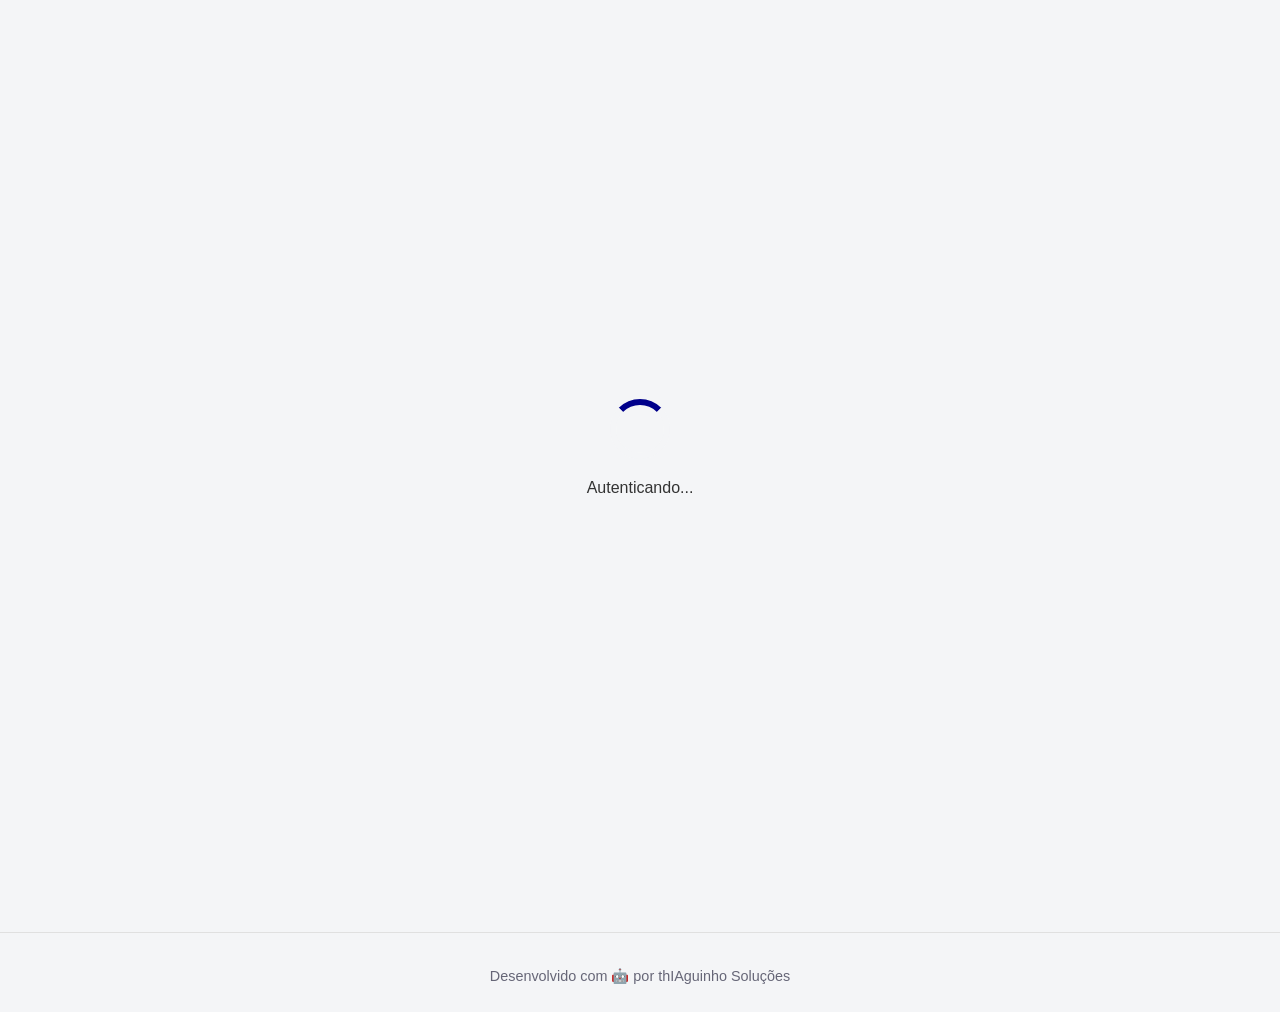
==== app.html @ 7e88e6fd "Add files via upload" ====
<!DOCTYPE html>
<html lang="pt-BR">
<head>
    <meta charset="UTF-8">
    <meta name="viewport" content="width=device-width, initial-scale=1.0">
    <title>LeRunners - Plataforma</title>
    <link rel="stylesheet" href="css/styles.css">
    
    <link rel="manifest" href="manifest.json">
    <link rel="icon" type="image/png" sizes="192x192" href="img/logo-192.png">
    <link rel="apple-touch-icon" href="img/logo-192.png">

    <link href="https://cdn.jsdelivr.net/npm/boxicons@2.1.4/css/boxicons.min.css" rel="stylesheet">
    <meta name="theme-color" content="#00008B">
    <style>
        /* Estilos Específicos do Módulo Financeiro (Aditivo) */
        .finance-summary { display: grid; grid-template-columns: repeat(auto-fit, minmax(200px, 1fr)); gap: 1rem; margin-bottom: 2rem; }
        .finance-card { background: white; padding: 1.5rem; border-radius: 8px; box-shadow: 0 2px 5px rgba(0,0,0,0.1); text-align: center; border-left: 5px solid #ccc; }
        .finance-card.receita { border-color: var(--success-color); }
        .finance-card.despesa { border-color: var(--danger-color); }
        .finance-card.saldo { border-color: var(--primary-color); }
        .finance-card h3 { font-size: 0.9rem; color: #666; margin-bottom: 0.5rem; }
        .finance-card p { font-size: 1.8rem; font-weight: bold; color: #333; margin: 0; }
        
        .table-responsive { overflow-x: auto; }
        .data-table { width: 100%; border-collapse: collapse; margin-top: 1rem; background: white; border-radius: 8px; overflow: hidden; }
        .data-table th, .data-table td { padding: 1rem; text-align: left; border-bottom: 1px solid #eee; }
        .data-table th { background-color: #f8f9fa; font-weight: 600; color: #444; }
        .badge { padding: 0.25rem 0.5rem; border-radius: 4px; font-size: 0.75rem; font-weight: bold; text-transform: uppercase; }
        .badge-success { background: #d4edda; color: #155724; }
        .badge-danger { background: #f8d7da; color: #721c24; }
    </style>
</head>
<body class="app-page">

    <div id="loader" class="loader-container">
        <div class="loader"></div>
        <p>Autenticando...</p>
    </div>

    <div id="app-container" class="hidden">
        
        <header class="app-header">
            <h1>LeRunners</h1>
            <nav>
                <button id="nav-planilha-btn" class="btn btn-nav active">
                    <i class='bx bx-calendar'></i> <span>Planilha</span>
                </button>
                <!-- BOTÃO FINANCEIRO (NOVO - Inicia Oculto) -->
                <button id="nav-finance-btn" class="btn btn-nav hidden">
                    <i class='bx bx-dollar-circle'></i> <span>Financeiro</span>
                </button>
                <button id="nav-feed-btn" class="btn btn-nav">
                    <i class='bx bx-news'></i> <span>Feed</span>
                </button>

                <button id="nav-profile-btn" class="btn btn-nav">
                    <i class='bx bx-user-circle'></i> <span>Meu Perfil</span>
                </button>

                <span id="userDisplay" class="user-display"></span>
                <button id="logoutButton" class="btn btn-danger">
                    <i class="bx bx-log-out"></i> Sair
                </button>
            </nav>
        </header>

        <main id="app-main-content" class="app-main">
            <!-- O conteúdo dinâmico entra aqui -->
        </main>
    </div>

    <footer class="app-footer">
        Desenvolvido com 🤖 por thIAguinho Soluções
    </footer>

    <!-- TEMPLATE DO ADMIN/COACH (PRESERVADO) -->
    <template id="admin-panel-template">
        <div class="admin-dashboard">
            <h2><i class="bx bx-shield-quarter"></i> Painel do Coach</h2>
            
            <div class="panel approval-panel">
                <h3><i class='bx bx-user-check'></i> Aprovações Pendentes</h3>
                <div id="pending-list">
                    <!-- Lista injetada via JS -->
                </div>
            </div>

            <div class="admin-layout">
                <div class="athlete-list-container panel">
                    <h3><i class='bx bx-group'></i> Meus Atletas</h3>
                    <input type="text" id="athlete-search" class="search-input" placeholder="Pesquisar atleta...">
                    <div id="athlete-list" class="athlete-list">
                        <!-- Lista injetada via JS -->
                    </div>
                </div>
                <div class="athlete-details-container panel">
                    <h3 id="athlete-detail-name">Selecione um Atleta</h3>
                    
                    <div id="athlete-detail-content" class="hidden">
                        
                        <div class="admin-action-buttons">
                            <button id="delete-athlete-btn" class="btn btn-danger btn-small">
                                <i class='bx bx-user-x'></i> Excluir Aluno
                            </button>
                        </div>
                        
                        <div class="admin-tabs">
                            <button class="tab-btn active" data-tab="prescrever">Prescrever</button>
                            <button class="tab-btn" data-tab="kpis">KPIs & IA</button>
                        </div>

                        <div id="admin-tab-prescrever" class="admin-tab-content active">
                            <h4><i class='bx bx-calendar-edit'></i> Prescrever Treino</h4>
                            
                            <form id="add-workout-form" class="form-minimal">
                                <div class="form-grid-2col">
                                    <div class="form-group">
                                        <label for="workout-date">Data</label>
                                        <input type="date" id="workout-date" required>
                                    </div>
                                    <div class="form-group">
                                        <label for="workout-title">Título do Treino</label>
                                        <input type="text" id="workout-title" placeholder="Ex: Longo 10k Z2" required>
                                    </div>
                                </div>
                
                                <fieldset class="workout-fieldset">
                                    <legend>Detalhes do Treino (Estruturado)</legend>
                                    <div class="form-grid-2col">
                                        <div class="form-group">
                                            <label for="workout-modalidade">Modalidade</label>
                                            <select id="workout-modalidade">
                                                <option value="Corrida" selected>Corrida</option>
                                                <option value="Caminhada">Caminhada</option>
                                                <option value="Fortalecimento">Fortalecimento</option>
                                                <option value="Ciclismo">Ciclismo</option>
                                                <option value="Natação">Natação</option>
                                            </select>
                                        </div>
                                        <div class="form-group">
                                            <label for="workout-tipo-treino">Tipo de Treino</label>
                                            <select id="workout-tipo-treino">
                                                <option value="Rodagem" selected>Rodagem</option>
                                                <option value="Longo">Longo (Longão)</option>
                                                <option value="Intervalado">Intervalado (Tiros)</option>
                                                <option value="Fartlek">Fartlek</option>
                                                <option value="Progressivo">Progressivo</option>
                                                <option value="Regressivo">Regressivo</option>
                                                <option value="Competição">Competição/Prova</option>
                                            </select>
                                        </div>
                                        <div class="form-group">
                                            <label for="workout-intensidade">Intensidade</label>
                                            <select id="workout-intensidade">
                                                <option value="Leve (Z1/Z2)" selected>Leve (Z1/Z2)</option>
                                                <option value="Moderado (Z3)">Moderado (Z3)</option>
                                                <option value="Forte (Z4)">Forte (Z4)</option>
                                                <option value="Muito Forte (Z5/Tiro)">Muito Forte (Z5/Tiro)</option>
                                            </select>
                                        </div>
                                        <div class="form-group">
                                            <label for="workout-percurso">Tipo de Percurso</label>
                                            <select id="workout-percurso">
                                                <option value="Asfalto/Rua" selected>Asfalto/Rua</option>
                                                <option value="Esteira">Esteira</option>
                                                <option value="Pista">Pista</option>
                                                <option value="Trilha/Montanha">Trilha/Montanha</option>
                                            </select>
                                        </div>
                                    </div>
                                </fieldset>
                                
                                <fieldset class="workout-fieldset">
                                    <legend>Métricas (Opcional)</legend>
                                     <div class="form-grid-4col">
                                        <div class="form-group">
                                            <label for="workout-distancia">Distância</label>
                                            <input type="text" id="workout-distancia" placeholder="Ex: 10 km">
                                        </div>
                                        <div class="form-group">
                                            <label for="workout-tempo">Tempo</label>
                                            <input type="text" id="workout-tempo" placeholder="Ex: 50 min">
                                        </div>
                                        <div class="form-group">
                                            <label for="workout-pace">Pace</label>
                                            <input type="text" id="workout-pace" placeholder="Ex: 5:00 /km">
                                        </div>
                                        <div class="form-group">
                                            <label for="workout-velocidade">Velocidade</label>
                                            <input type="text" id="workout-velocidade" placeholder="Ex: 12 km/h">
                                        </div>
                                    </div>
                                </fieldset>
                
                                <div class="form-group">
                                    <label for="workout-observacoes">Observações (Opcional)</label>
                                    <textarea id="workout-observacoes" rows="2" placeholder="Ex: Aquecer 10 min. Fazer na subida..."></textarea>
                                </div>
                                
                                <button type="submit" class="btn btn-secondary">
                                    <i class="bx bx-plus"></i> Salvar Treino
                                </button>
                            </form>
                            <hr>
                            <h4><i class='bx bx-history'></i> Treinos Agendados</h4>
                            <div id="workouts-list">
                                <!-- Lista injetada via JS -->
                            </div>
                        </div>

                        <div id="admin-tab-kpis" class="admin-tab-content">
                            <h4><i class='bx bxs-brain'></i> Análise de Performance (IA)</h4>
                             <button id="analyze-athlete-btn-ia" class="btn btn-secondary" style="width: 100%; margin-bottom: 1rem;">
                                <i class='bx bxs-brain'></i> Gerar Nova Análise (Gemini)
                            </button>
                            
                            <h4><i class='bx bx-save'></i> Histórico de Análises Salvas</h4>
                            <div id="ia-history-list" class="ia-history-list">
                                <!-- Lista injetada via JS -->
                            </div>
                        </div>

                    </div>
                </div>
            </div>
        </div>
    </template>

    <!-- NOVO TEMPLATE: FINANCEIRO (ADAPTADO) -->
    <template id="finance-panel-template">
        <div class="finance-dashboard">
            <h2><i class='bx bx-dollar-circle'></i> Gestão Financeira</h2>
            
            <div class="finance-summary">
                <div class="finance-card receita">
                    <h3>Receitas (Mês)</h3>
                    <p id="fin-total-receita">R$ 0,00</p>
                </div>
                <div class="finance-card despesa">
                    <h3>Despesas (Mês)</h3>
                    <p id="fin-total-despesa">R$ 0,00</p>
                </div>
                <div class="finance-card saldo">
                    <h3>Saldo Atual</h3>
                    <p id="fin-saldo">R$ 0,00</p>
                </div>
            </div>

            <div class="admin-tabs">
                <button class="tab-btn active" data-fin-tab="lancamentos">Lançamentos</button>
                <button class="tab-btn" data-fin-tab="estoque">Estoque & Produtos</button>
            </div>

            <!-- ABA 1: LANÇAMENTOS -->
            <div id="fin-tab-lancamentos" class="fin-tab-content active">
                <div class="panel">
                    <h3>Novo Lançamento</h3>
                    <form id="finance-transaction-form" class="form-minimal">
                        <div class="form-grid-2col">
                            <div class="form-group">
                                <label>Tipo</label>
                                <select id="fin-type" required>
                                    <option value="receita">Receita (Entrada)</option>
                                    <option value="despesa">Despesa (Saída)</option>
                                </select>
                            </div>
                            <div class="form-group">
                                <label>Categoria</label>
                                <select id="fin-category" required>
                                    <!-- Opções mudam via JS -->
                                    <option value="Mensalidade">Mensalidade</option>
                                    <option value="Venda">Venda de Produto</option>
                                    <option value="Outro">Outro</option>
                                </select>
                            </div>
                        </div>
                        
                        <!-- Campos Dinâmicos -->
                        <div id="fin-student-selector" class="form-group hidden">
                            <label>Aluno</label>
                            <select id="fin-student-select">
                                <option value="">Selecione o Aluno...</option>
                            </select>
                        </div>
                        
                        <div id="fin-product-selector" class="form-group hidden">
                            <label>Produto do Estoque</label>
                            <select id="fin-product-select">
                                <option value="">Selecione o Produto...</option>
                            </select>
                        </div>

                        <div class="form-grid-2col">
                            <div class="form-group">
                                <label>Descrição</label>
                                <input type="text" id="fin-description" placeholder="Ex: Mensalidade Janeiro" required>
                            </div>
                            <div class="form-group">
                                <label>Valor (R$)</label>
                                <input type="number" id="fin-amount" step="0.01" placeholder="0.00" required>
                            </div>
                        </div>
                        <div class="form-group">
                            <label>Data</label>
                            <input type="date" id="fin-date" required>
                        </div>
                        <button type="submit" class="btn btn-success">Salvar Lançamento</button>
                    </form>
                </div>

                <div class="panel">
                    <h3>Histórico de Transações</h3>
                    <div class="table-responsive">
                        <table class="data-table">
                            <thead>
                                <tr>
                                    <th>Data</th>
                                    <th>Descrição</th>
                                    <th>Cat.</th>
                                    <th>Valor</th>
                                    <th>Ações</th>
                                </tr>
                            </thead>
                            <tbody id="finance-transactions-list">
                                <!-- Injetado via JS -->
                            </tbody>
                        </table>
                    </div>
                </div>
            </div>

            <!-- ABA 2: ESTOQUE -->
            <div id="fin-tab-estoque" class="fin-tab-content hidden">
                <div class="panel">
                    <h3>Cadastrar Produto</h3>
                    <form id="finance-product-form" class="form-minimal">
                        <div class="form-grid-4col">
                            <div class="form-group">
                                <label>Nome do Produto</label>
                                <input type="text" id="prod-name" placeholder="Ex: Camiseta P" required>
                            </div>
                            <div class="form-group">
                                <label>Preço Venda (R$)</label>
                                <input type="number" id="prod-price" step="0.01" required>
                            </div>
                            <div class="form-group">
                                <label>Custo (R$)</label>
                                <input type="number" id="prod-cost" step="0.01">
                            </div>
                            <div class="form-group">
                                <label>Qtd. Inicial</label>
                                <input type="number" id="prod-qty" required>
                            </div>
                        </div>
                        <button type="submit" class="btn btn-primary">Adicionar ao Estoque</button>
                    </form>
                </div>

                <div class="panel">
                    <h3>Estoque Atual</h3>
                    <div class="table-responsive">
                        <table class="data-table">
                            <thead>
                                <tr>
                                    <th>Produto</th>
                                    <th>Preço Venda</th>
                                    <th>Qtd.</th>
                                    <th>Ações</th>
                                </tr>
                            </thead>
                            <tbody id="finance-inventory-list">
                                <!-- Injetado via JS -->
                            </tbody>
                        </table>
                    </div>
                </div>
            </div>
        </div>
    </template>

    <!-- TEMPLATE DO ATLETA (PRESERVADO) -->
    <template id="atleta-panel-template">
        <div class="atleta-dashboard">
            <div class="atleta-header">
                <h2><i class="bx bx-run"></i> Minha Planilha</h2>
                <button id="log-manual-activity-btn" class="btn btn-primary">
                    <i class='bx bx-plus-medical'></i> Registrar Atividade
                </button>
            </div>
            <p class="subtitle">Olá, <span id="atleta-welcome-name"></span>! Estes são seus próximos treinos.</p>
            
            <div id="atleta-workouts-container" class="panel">
                <h4>Meus Treinos</h4>
                <div id="atleta-workouts-list">
                    <!-- Lista injetada via JS -->
                </div>
            </div>
        </div>
    </template>

    <!-- TEMPLATE DO FEED (PRESERVADO) -->
    <template id="feed-panel-template">
        <div class="feed-dashboard">
            <h2><i class='bx bx-news'></i> Feed da Equipe</h2>
            <p class="subtitle">Veja o que a equipe está fazendo e deixe seu feedback.</p>
            <div id="feed-list" class="feed-list">
                <!-- Lista injetada via JS -->
            </div>
        </div>
    </template>


    <!-- MODAIS E COMPONENTES GLOBAIS (PRESERVADOS) -->
    <div id="feedback-modal" class="modal-overlay hidden">
        <div class="modal-content">
            <div class="modal-header">
                <h3 id="feedback-modal-title">Feedback do Treino</h3>
                <button class="close-btn" id="close-feedback-modal">&times;</button>
            </div>
            <div class="modal-body">
                <form id="feedback-form">
                    <input type="hidden" id="feedback-workout-id">
                    <input type="hidden" id="feedback-workout-owner-id">
                    
                    <fieldset>
                        <legend>Status do Treino</legend>
                        <div class="form-group">
                            <label for="workout-status">Como foi o treino?</label>
                            <select id="workout-status" required>
                                <option value="planejado" selected>Planejado</option>
                                <option value="realizado" style="color: var(--success-color);">Realizado</option>
                                <option value="realizado_parcial" style="color: var(--warning-color);">Realizado Parcialmente</option>
                                <option value="nao_realizado" style="color: var(--danger-color);">Não Realizado</option>
                            </select>
                        </div>
                        <div class="form-group">
                            <label for="workout-feedback-text">Como você se sentiu? (Obrigatório)</label>
                            <textarea id="workout-feedback-text" rows="3" placeholder="Ex: Senti o joelho no final, mas o pace foi bom..." required></textarea>
                        </div>
                        
                        <div class="form-group">
                            <label for="photo-upload-input">Anexar Foto (Opcional - Gemini pode ler dados do Strava)</label>
                            <input type="file" id="photo-upload-input" accept="image/*">
                            <p id="photo-upload-feedback" class="upload-feedback"></p>
                        </div>
                        
                        <fieldset id="strava-data-display" class="strava-data-display hidden">
                            <legend><i class='bx bxl-strava'></i> Dados Extraídos (Gemini Vision)</legend>
                            <p id="strava-data-distancia"></p>
                            <p id="strava-data-tempo"></p>
                            <p id="strava-data-ritmo"></p>
                        </fieldset>

                        <button type="submit" id="save-feedback-btn" class="btn btn-primary">Salvar Feedback</button>
                    </fieldset>
                </form>
                
                <hr>

                <fieldset>
                    <legend>Comentários (Coach/Atleta)</legend>
                    <div id="comments-list" class="comments-list">
                        <!-- Comentários via JS -->
                    </div>
                    <form id="comment-form" class="comment-form">
                        <input type="text" id="comment-input" placeholder="Escreva um comentário..." required>
                        <button type="submit" class="btn btn-secondary btn-small">
                            <i class='bx bxs-send'></i>
                        </button>
                    </form>
                </fieldset>
            </div>
        </div>
    </div>

    <div id="log-activity-modal" class="modal-overlay hidden">
        <div class="modal-content">
            <div class="modal-header">
                <h3><i class='bx bx-plus-medical'></i> Registrar Nova Atividade</h3>
                <button class="close-btn" id="close-log-activity-modal">&times;</button>
            </div>
            <div class="modal-body">
                <form id="log-activity-form">
                    <fieldset>
                        <legend>Detalhes da Atividade</legend>
                        <div class="form-group">
                            <label for="log-activity-date">Data</label>
                            <input type="date" id="log-activity-date" required>
                        </div>
                        <div class="form-group">
                            <label for="log-activity-type">Tipo de Atividade</label>
                            <select id="log-activity-type" required>
                                <option value="Corrida" selected>Corrida (Não prescrita)</option>
                                <option value="Academia">Academia</option>
                                <option value="Bike">Bike</option>
                                <option value="Natação">Natação</option>
                                <option value="Outro">Outro</option>
                            </select>
                        </div>
                        <div class="form-group">
                            <label for="log-activity-title">Título</label>
                            <input type="text" id="log-activity-title" placeholder="Ex: 5k na chuva" required>
                        </div>
                        <div class="form-group">
                            <label for="log-activity-feedback">Como você se sentiu? (Feedback)</label>
                            <textarea id="log-activity-feedback" rows="3" placeholder="Ex: Foi ótimo, me senti forte..." required></textarea>
                        </div>
                        
                        <button type="submit" class="btn btn-primary">Salvar Atividade</button>
                    </fieldset>
                </form>
            </div>
        </div>
    </div>

    <div id="who-liked-modal" class="modal-overlay hidden">
        <div class="modal-content" style="max-width: 400px;">
            <div class="modal-header">
                <h3><i class='bx bxs-heart'></i> Curtidas</h3>
                <button class="close-btn" id="close-who-liked-modal">&times;</button>
            </div>
            <div class="modal-body">
                <ul id="who-liked-list">
                    <!-- Lista via JS -->
                </ul>
            </div>
        </div>
    </div>

    <div id="ia-analysis-modal" class="modal-overlay hidden">
        <div class="modal-content">
            <div class="modal-header">
                <h3><i class='bx bxs-brain'></i> Análise de Performance (Gemini IA)</h3>
                <button class="close-btn" id="close-ia-analysis-modal">&times;</button>
            </div>
            <div class="modal-body">
                <pre id="ia-analysis-output">Gerando relatório...</pre>
            </div>
            <div class="modal-footer">
                <button id="save-ia-analysis-btn" class="btn btn-primary hidden">
                    <i class="bx bx-save"></i> Salvar Análise
                </button>
            </div>
        </div>
    </div>

    <div id="profile-modal" class="modal-overlay hidden">
        <div class="modal-content">
            <div class="modal-header">
                <h3><i class='bx bx-user-circle'></i> Meu Perfil</h3>
                <button class="close-btn" id="close-profile-modal">&times;</button>
            </div>
            <div class="modal-body">
                <form id="profile-form">
                    <fieldset>
                        <legend>Minhas Informações</legend>
                        
                        <div class="profile-pic-container">
                            <img src="https://placehold.co/150x150/4169E1/FFFFFF?text=Atleta" alt="Foto do Perfil" id="profile-pic-preview" class="profile-pic-preview">
                        </div>

                        <div class="form-group">
                            <label for="profile-pic-upload">Alterar Foto (Opcional)</label>
                            <input type="file" id="profile-pic-upload" accept="image/*">
                            <p id="profile-upload-feedback" class="upload-feedback"></p>
                        </div>
                        <div class="form-group">
                            <label for="profile-name">Nome Completo</label>
                            <input type="text" id="profile-name" required>
                        </div>
                        <div class="form-group">
                            <label for="profile-bio">Biografia (Opcional)</label>
                            <textarea id="profile-bio" rows="3" placeholder="Fale um pouco sobre você, seus objetivos..."></textarea>
                        </div>
                        
                        <button type="submit" id="save-profile-btn" class="btn btn-primary">Salvar Perfil</button>
                    </fieldset>
                </form>
            </div>
        </div>
    </div>

    <div id="view-profile-modal" class="modal-overlay hidden">
        <div class="modal-content">
            <div class="modal-header">
                <h3><i class='bx bx-user'></i> Perfil do Atleta</h3>
                <button class="close-btn" id="close-view-profile-modal">&times;</button>
            </div>
            <div class="modal-body">
                <div class="profile-pic-container">
                    <img src="https://placehold.co/150x150/4169E1/FFFFFF?text=Atleta" alt="Foto do Atleta" id="view-profile-pic" class="profile-pic-preview">
                </div>
                <h2 id="view-profile-name" class="view-profile-name">Carregando...</h2>
                <p id="view-profile-bio" class="view-profile-bio">Carregando...</p>
            </div>
        </div>
    </div>
    <script src="https://www.gstatic.com/firebasejs/8.10.1/firebase-app.js"></script>
    <script src="https://www.gstatic.com/firebasejs/8.10.1/firebase-auth.js"></script>
    <script src="https://www.gstatic.com/firebasejs/8.10.1/firebase-database.js"></script>
    <script src="https://upload-widget.cloudinary.com/global/all.js" type="text/javascript"></script>

    <script src="js/config.js"></script>
    <script src="js/app.js"></script> 
    <script src="js/panels.js"></script> 
    <script>
        if ('serviceWorker' in navigator) {
            window.addEventListener('load', () => {
                navigator.serviceWorker.register('./service-worker.js')
                    .then(registration => {
                        console.log('Service Worker registrado com sucesso:', registration.scope);
                    })
                    .catch(error => {
                        console.error('Falha ao registrar Service Worker:', error);
                    });
            });
        }
    </script>
</body>
</html>
---- css/styles.css ----
/* =================================================================== */
/* 1. RESET E VARIÁVEIS GLOBAIS
/* =================================================================== */
:root {
    --primary-color: #00008B; /* Dark Blue */
    --secondary-color: #4169E1; /* Royal Blue */
    --danger-color: #DC3545;
    --success-color: #28a745;
    --warning-color: #ffc107;
    --strava-orange: #e87a38;
    --light-gray: #f4f5f7;
    --text-color: #333;
    --text-light: #667;
    --border-color: #e0e0e0;
    --border-radius: 8px;
    --shadow: 0 4px 12px rgba(0,0,0,0.08);
    --white: #ffffff;
}

* {
    margin: 0;
    padding: 0;
    box-sizing: border-box;
    font-family: -apple-system, BlinkMacSystemFont, "Segoe UI", Roboto, Helvetica, Arial, sans-serif;
}

body {
    background-color: var(--light-gray);
    color: var(--text-color);
    line-height: 1.6;
    display: flex;
    flex-direction: column;
    min-height: 100vh;
}

.hidden {
    display: none !important;
}

h2 { color: var(--primary-color); }
.subtitle {
    color: var(--text-light);
    margin-bottom: 1.5rem;
    text-align: center;
}
hr { border: 0; height: 1px; background-color: var(--border-color); margin: 1.5rem 0; }
fieldset {
    border: 1px solid var(--border-color);
    border-radius: var(--border-radius);
    padding: 1rem;
    margin-bottom: 1rem;
}
legend {
    font-weight: 600;
    color: var(--primary-color);
    padding: 0 0.5rem;
    margin-left: 0.5rem;
}

/* =================================================================== */
/* 2. COMPONENTES REUTILIZÁVEIS (Botões, Formulários, etc)
/* =================================================================== */
.btn {
    display: inline-flex;
    width: 100%;
    align-items: center;
    justify-content: center;
    gap: 0.5rem;
    padding: 0.85rem 1rem;
    border: none;
    border-radius: var(--border-radius);
    cursor: pointer;
    font-size: 1rem;
    font-weight: 700;
    text-align: center;
    transition: all 0.3s ease;
    text-transform: uppercase;
    text-decoration: none;
}

.btn-primary { background-color: var(--primary-color); color: #fff; }
.btn-primary:hover:not(:disabled) { background-color: #00005a; transform: translateY(-2px); }

.btn-secondary { background-color: var(--secondary-color); color: #fff; }
.btn-secondary:hover:not(:disabled) { background-color: #2a4ac8; }

.btn-danger { background-color: var(--danger-color); color: #fff; }
.btn-danger:hover:not(:disabled) { background-color: #a71d2a; }

.btn-success { background-color: var(--success-color); color: #fff; }
.btn-success:hover:not(:disabled) { background-color: #1e7e34; }

.btn-small { padding: 0.35rem 0.6rem; font-size: 0.8rem; width: auto; }

.btn:disabled {
    opacity: 0.6;
    cursor: not-allowed;
}

/* Botões de Navegação (V2) */
.btn-nav {
    background-color: transparent;
    color: var(--text-light);
    text-transform: none;
    font-size: 0.9rem;
    width: auto;
    padding: 0.5rem 1rem;
}
.btn-nav.active,
.btn-nav:hover {
    background-color: var(--light-gray);
    color: var(--primary-color);
}
.btn-nav i {
    font-size: 1.2rem;
}

.panel {
    background: #fff;
    border-radius: var(--border-radius);
    padding: 1.5rem;
    box-shadow: var(--shadow);
    margin-top: 1.5rem;
}

.form-group {
    margin-bottom: 1rem;
}
.form-group label {
    display: block;
    font-weight: 600;
    margin-bottom: 0.5rem;
    font-size: 0.9rem;
}
.form-group input,
.form-group textarea,
.form-group select,
.search-input {
    width: 100%;
    padding: 0.75rem;
    border: 1px solid var(--border-color);
    border-radius: var(--border-radius);
    font-size: 1rem;
    background-color: #fff;
}
/* Estilo para input[type=file] (V2.3) */
.form-group input[type="file"] {
    padding: 0.5rem;
    font-size: 0.9rem;
    background: var(--light-gray);
    cursor: pointer;
}
/* Feedback de Upload (V2.6) */
.upload-feedback {
    font-size: 0.85rem;
    color: var(--strava-orange);
    font-style: italic;
    margin-top: 0.5rem;
}

.form-group textarea {
    resize: vertical;
}

/* =================================================================== */
/* 3. TELA DE LOGIN (index.html)
/* =================================================================== */
.login-page {
    display: flex;
    justify-content: center;
    align-items: center;
    flex-grow: 1; /* Para centralizar verticalmente com o footer */
    padding: 20px;
}

.login-container {
    width: 100%;
    max-width: 450px;
    background-color: #fff;
    padding: 2.5rem;
    border-radius: var(--border-radius);
    box-shadow: 0 10px 30px rgba(0,0,0,0.1);
}

.logo {
    display: block;
    margin: 0 auto 1rem auto;
    width: 120px;
    height: 120px;
    /* (V3.0) */
    border-radius: 0; 
    object-fit: contain; 
}

.login-container h2 {
    text-align: center;
    margin-bottom: 0.25rem;
}

.input-icon {
    position: relative;
}
.input-icon i {
    position: absolute;
    left: 15px;
    top: 50%;
    transform: translateY(-50%);
    color: #999;
}
.input-icon input {
    padding-left: 40px;
}

.error-message {
    color: var(--danger-color);
    font-size: 0.9rem;
    text-align: center;
    margin-top: 1rem;
    min-height: 1.2em;
}

.toggle-link {
    text-align: center;
    margin-top: 1rem;
    font-size: 0.9rem;
}
.toggle-link a {
    color: var(--secondary-color);
    font-weight: 600;
    text-decoration: none;
    cursor: pointer;
}

/* Mensagem de Pendente */
#pending-view {
    text-align: center;
    border-top: 4px solid var(--warning-color);
}
#pending-view h3 {
    color: var(--warning-color);
    margin-bottom: 1rem;
}
#pending-view button {
    width: auto;
    margin-top: 1rem;
}

/* =================================================================== */
/* 4. TELA DA PLATAFORMA (app.html)
/* =================================================================== */
#app-container {
    flex-grow: 1; /* Empurra o footer para baixo */
}

.loader-container {
    display: flex;
    flex-direction: column;
    justify-content: center;
    align-items: center;
    height: 100vh;
}
.loader {
    border: 6px solid var(--light-gray);
    border-top: 6px solid var(--primary-color);
    border-radius: 50%;
    width: 60px;
    height: 60px;
    animation: spin 1s linear infinite;
    margin-bottom: 1rem;
}
@keyframes spin {
    0% { transform: rotate(0deg); }
    100% { transform: rotate(360deg); }
}

.app-header {
    background-color: #fff;
    padding: 1rem 2rem;
    box-shadow: var(--shadow);
    display: flex;
    justify-content: space-between;
    align-items: center;
    position: sticky;
    top: 0;
    z-index: 1000;
}
.app-header h1 {
    color: var(--primary-color);
    font-size: 1.5rem;
}
.app-header nav {
    display: flex;
    align-items: center;
    gap: 0.5rem; /* Reduzido */
}
.user-display {
    font-weight: 600;
    font-size: 0.9rem;
    color: var(--text-light);
    text-transform: capitalize;
    margin-left: 1rem;
    border-left: 1px solid var(--border-color);
    padding-left: 1rem;
}
.app-header #logoutButton {
    width: auto;
    padding: 0.5rem 1rem;
}

/* (V3.0): Controle de View (Admin vs Atleta) */
.admin-view #nav-profile-btn {
    display: none;
}
.atleta-view #nav-profile-btn {
    display: inline-flex;
}


.app-main {
    max-width: 1400px;
    margin: 2rem auto;
    padding: 0 2rem;
    width: 100%;
}

/* Rodapé (V2.6) */
.app-footer {
    text-align: center;
    padding: 2rem 1rem 1.5rem 1rem;
    color: var(--text-light);
    font-size: 0.9rem;
    margin-top: 2rem;
    width: 100%;
    border-top: 1px solid var(--border-color);
}


/* =================================================================== */
/* 5. PAINEL ADMIN (V3.5)
/* =================================================================== */
.admin-dashboard h2,
.atleta-dashboard h2,
.feed-dashboard h2 {
    border-bottom: 2px solid var(--border-color);
    padding-bottom: 0.5rem;
    margin-bottom: 1rem;
}
.admin-dashboard h2 i,
.atleta-dashboard h2 i,
.feed-dashboard h2 i {
    margin-right: 0.5rem;
}

/* Painel de Aprovação */
.approval-panel {
    border-left: 4px solid var(--warning-color);
}
.approval-panel h3 {
    color: var(--warning-color);
}
.pending-item {
    display: flex;
    justify-content: space-between;
    align-items: center;
    padding: 0.75rem;
    border-bottom: 1px solid var(--border-color);
}
.pending-item:last-child {
    border-bottom: none;
}
.pending-item-info {
    font-size: 0.9rem;
}
.pending-item-info strong {
    color: var(--primary-color);
}
.pending-item-actions {
    display: flex;
    gap: 0.5rem;
}

/* Layout Admin */
.admin-layout {
    display: grid;
    grid-template-columns: 350px 1fr;
    gap: 1.5rem;
    align-items: flex-start;
}

.athlete-list-container {
    max-height: 80vh;
    overflow-y: auto;
}
.athlete-list-container h3 { margin-bottom: 1rem; }

.search-input {
    margin-bottom: 1rem;
    padding-left: 1rem;
}

.athlete-list-item {
    display: flex;
    justify-content: space-between;
    align-items: center;
    padding: 1rem;
    border: 1px solid var(--border-color);
    border-radius: var(--border-radius);
    margin-bottom: 0.5rem;
    cursor: pointer;
    transition: all 0.2s ease-in-out;
    border-left: 4px solid transparent;
}
.athlete-list-item:hover {
    background-color: #fcfcfc;
    border-left-color: var(--secondary-color);
}
.athlete-list-item.selected {
    background-color: var(--light-gray);
    color: var(--primary-color);
    border-color: var(--secondary-color);
    border-left-width: 4px;
}
.athlete-list-item span {
    font-weight: 600;
}

.form-minimal {
    background: var(--light-gray);
    padding: 1rem;
    border-radius: var(--border-radius);
    border: 1px solid var(--border-color);
}

/* Abas do Admin (V2.6) */
.admin-tabs {
    display: flex;
    border-bottom: 2px solid var(--border-color);
    margin-bottom: 1rem;
    margin-top: 1rem;
}
.admin-tabs .tab-btn {
    padding: 0.5rem 1rem;
    cursor: pointer;
    border: none;
    background: none;
    font-size: 1rem;
    font-weight: 600;
    color: var(--text-light);
    border-bottom: 3px solid transparent;
}
.admin-tabs .tab-btn.active {
    color: var(--primary-color);
    border-bottom-color: var(--primary-color);
}
.admin-tab-content {
    display: none;
}
.admin-tab-content.active {
    display: block;
}

/* ===================================================================
  NOVO (V3.5): Estilos do Formulário Estruturado
  ===================================================================
*/
.form-grid-2col {
    display: grid;
    grid-template-columns: 1fr 1fr;
    gap: 1rem;
}
.form-grid-4col {
    display: grid;
    grid-template-columns: 1fr 1fr 1fr 1fr;
    gap: 1rem;
}
.form-minimal .form-group {
    margin-bottom: 0; /* Remove margem dupla dentro do fieldset */
}
.form-minimal .form-grid-4col .form-group input,
.form-minimal .form-grid-2col .form-group input {
    font-size: 0.9rem;
    padding: 0.6rem;
}
.form-minimal .form-group select {
    font-size: 0.9rem;
    padding: 0.6rem 0.4rem;
}
.workout-fieldset {
    padding: 0.75rem 1rem 1rem 1rem;
    background: #fdfdfd;
}
.workout-fieldset legend {
    font-size: 0.9rem;
    color: var(--secondary-color);
}
/* =================================================================== */


/* Lista de Histórico de IA */
.ia-history-list .workout-card { /* Reutilizando o card */
    cursor: pointer;
}
.ia-history-list .workout-card-header {
    display: block;
}
.ia-history-list .date {
    font-size: 0.9rem;
    font-weight: 600;
    color: var(--text-light);
}
.ia-history-list .title {
    font-size: 1.1rem;
    color: var(--primary-color);
}
.ia-history-list .workout-card-body p {
    font-family: 'Segoe UI', Tahoma, Geneva, Verdana, sans-serif;
    white-space: pre-wrap;
    font-style: italic;
    background: #fdfdfd;
}


/* =================================================================== */
/* 6. PAINEL ATLETA (V2.6)
/* =================================================================== */
/* Header do Atleta com botão (V2.6) */
.atleta-header {
    display: flex;
    justify-content: space-between;
    align-items: center;
    flex-wrap: wrap; /* Para mobile */
    gap: 1rem;
}
.atleta-header h2 {
    margin-bottom: 0;
    border-bottom: none;
}
.atleta-header .btn {
    width: auto; /* Botão não ocupa 100% */
}

.atleta-dashboard #atleta-workouts-container {
    max-width: 800px;
    margin: 1.5rem 0;
}
.atleta-dashboard .subtitle {
    text-align: left;
    margin-bottom: 0.5rem;
}

/* =================================================================== */
/* 7. CARD DE TREINO (V2.6)
/* =================================================================== */
.workout-card {
    background: #fff;
    border: 1px solid var(--border-color);
    border-radius: var(--border-radius);
    margin-bottom: 1rem;
    box-shadow: 0 2px 4px rgba(0,0,0,0.05);
}
/* Deixa o card do atleta clicável */
.atleta-dashboard .workout-card {
    cursor: pointer;
    transition: all 0.2s ease;
}
.atleta-dashboard .workout-card:hover {
    transform: translateY(-2px);
    box-shadow: var(--shadow);
}

.workout-card-header {
    display: flex;
    justify-content: space-between;
    align-items: center;
    padding: 1rem 1rem 0.5rem 1rem;
    gap: 0.5rem;
}
.workout-card-header .date {
    font-weight: 700;
    color: var(--primary-color);
    font-size: 1.1rem;
    flex-shrink: 0; /* Não encolhe a data */
}
.workout-card-header .title {
    font-weight: 600;
    font-size: 1.1rem;
    text-align: left;
    flex-grow: 1; /* Ocupa o espaço */
}
.workout-card-body {
    padding: 0.5rem 1rem 1rem 1rem;
}
.workout-card-body p {
    white-space: pre-wrap;
    font-family: monospace;
    background: var(--light-gray);
    padding: 0.75rem;
    border-radius: 4px;
    color: #333;
}
.workout-card-body .feedback-text {
    border-left: 3px solid var(--secondary-color);
    background: #f0f5ff;
    font-family: 'Segoe UI', Tahoma, Geneva, Verdana, sans-serif;
    white-space: pre-wrap;
    font-style: italic;
    padding: 0.5rem 0.75rem;
    margin-top: 0.5rem;
}
.workout-card-body .workout-image {
    width: 100%;
    max-height: 400px;
    object-fit: cover;
    border-radius: var(--border-radius);
    margin-top: 1rem;
    border: 1px solid var(--border-color);
}

/* Display de dados do Strava (V2.6) */
.strava-data-display {
    background: #fcf4e8; /* Laranja claro do Strava */
    border: 1px solid var(--strava-orange);
    border-radius: var(--border-radius);
    padding: 0.75rem;
    margin-top: 1rem;
}
.strava-data-display legend {
    color: var(--strava-orange);
    font-weight: bold;
    font-size: 0.9rem;
}
.strava-data-display p {
    font-family: monospace;
    font-size: 0.9rem;
    background: none;
    padding: 0.2rem 0;
    white-space: pre;
}


.status-tag {
    font-size: 0.75rem;
    padding: 0.2rem 0.4rem;
    border-radius: 4px;
    color: #fff;
    text-transform: capitalize;
    font-weight: 600;
    flex-shrink: 0;
}
.status-tag.planejado { background-color: var(--text-light); }
.status-tag.realizado { background-color: var(--success-color); }
.status-tag.realizado_parcial { background-color: var(--warning-color); color: #333; }
.status-tag.nao_realizado { background-color: var(--danger-color); }


.workout-card-footer {
    display: flex;
    justify-content: space-between;
    align-items: center;
    padding: 0.5rem 1rem 0.75rem 1rem;
    border-top: 1px solid var(--border-color);
    background-color: #fdfdfd;
}
.workout-actions {
    display: flex;
    gap: 1rem;
}
.action-btn {
    background: none;
    border: none;
    cursor: pointer;
    color: var(--text-light);
    display: flex;
    align-items: center;
    gap: 0.3rem;
    font-size: 0.9rem;
    font-weight: 600;
}
.action-btn:hover:not(:disabled) {
    color: var(--primary-color);
}
.action-btn.liked {
    color: var(--danger-color);
}
/* Dono do treino não pode curtir (V2.6) */
.action-btn.btn-like:disabled {
    opacity: 1; /* Nao ficar cinza */
    color: var(--danger-color); /* Mantem vermelho */
    cursor: default;
}

.like-count-btn {
    cursor: pointer;
}
.like-count-btn:hover {
    text-decoration: underline;
}

/* =================================================================== */
/* 8. FEED SOCIAL (V3.2)
/* =================================================================== */
.feed-dashboard {
    max-width: 800px;
    margin: 0 auto;
}
.feed-list .workout-card {
    cursor: pointer;
    transition: all 0.2s ease;
}
.feed-list .workout-card:hover {
    transform: translateY(-2px);
    box-shadow: var(--shadow);
}
.feed-list .workout-card-header {
    display: block;
    position: relative; /* Para o avatar */
}

/* Avatar no Feed (V3.0) */
.feed-list .athlete-avatar {
    width: 40px;
    height: 40px;
    border-radius: 50%;
    object-fit: cover;
    border: 2px solid var(--border-color);
    position: absolute;
    top: 1rem;
    left: 1rem;
    /* (V3.2): Deixa o avatar clicável */
    cursor: pointer;
    transition: transform 0.2s ease;
}
.feed-list .athlete-avatar:hover {
    transform: scale(1.1);
}

.feed-list .athlete-name {
    font-size: 1rem;
    font-weight: 600;
    color: var(--secondary-color);
    /* Ajuste para dar espaço ao avatar */
    margin-left: 55px;
    display: block;
    padding-top: 0.25rem;
    /* (V3.2): Deixa o nome clicável */
    cursor: pointer;
    text-decoration: none;
    display: inline-block; /* Para o hover funcionar bem */
}
.feed-list .athlete-name:hover {
    text-decoration: underline;
}

.feed-list .workout-card-header .date {
    margin-left: 55px;
    font-size: 0.9rem;
}
.feed-list .workout-card-header .title {
    margin-left: 55px;
    font-size: 0.9rem;
}
.feed-list .workout-card-header .status-tag {
    position: absolute;
    top: 1rem;
    right: 1rem;
}


/* =================================================================== */
/* 9. MODAIS (V3.2)
/* =================================================================== */
.modal-overlay {
    position: fixed;
    top: 0;
    left: 0;
    width: 100%;
    height: 100%;
    background: rgba(0,0,0,0.6);
    display: flex;
    align-items: center;
    justify-content: center;
    z-index: 2000;
    padding: 20px;
}
.modal-content {
    background: var(--white);
    border-radius: var(--border-radius);
    width: 100%;
    max-width: 600px;
    max-height: 90vh;
    display: flex;
    flex-direction: column;
}
.modal-header {
    display: flex;
    justify-content: space-between;
    align-items: center;
    padding: 1rem 1.5rem;
    border-bottom: 1px solid var(--border-color);
}
.modal-header h3 {
    color: var(--primary-color);
}
.close-btn {
    background: none;
    border: none;
    font-size: 2rem;
    cursor: pointer;
    color: var(--text-light);
}
.close-btn:hover {
    color: var(--danger-color);
}
.modal-body {
    padding: 1.5rem;
    overflow-y: auto;
}

/* Comentários (V2) */
.comments-list {
    max-height: 200px;
    overflow-y: auto;
    margin-bottom: 1rem;
    padding: 0.5rem;
    background: var(--light-gray);
    border-radius: 4px;
}
.comment-item {
    font-size: 0.9rem;
    border-bottom: 1px solid var(--border-color);
    padding: 0.5rem 0;
}
.comment-item:last-child {
    border-bottom: none;
}
.comment-item strong {
    color: var(--primary-color);
}
.comment-item span {
    font-size: 0.75rem;
    color: var(--text-light);
    margin-left: 0.5rem;
}
.comment-form {
    display: flex;
    gap: 0.5rem;
}
.comment-form input {
    flex: 1;
}
.comment-form button {
    width: auto;
}

/* Modal "Quem Curtiu" */
#who-liked-list {
    list-style: none;
    padding: 0;
    margin: 0;
    max-height: 300px;
    overflow-y: auto;
}
#who-liked-list li {
    padding: 0.5rem;
    font-weight: 600;
    border-bottom: 1px solid var(--border-color);
}
#who-liked-list li:last-child {
    border-bottom: none;
}

/* Modal Análise IA */
#ia-analysis-output {
    white-space: pre-wrap;  /* CORREÇÃO V2.6 */
    word-wrap: break-word;
    background-color: var(--light-gray);
    border: 1px solid var(--border-color);
    padding: 1rem;
    border-radius: var(--border-radius);
    max-height: 50vh;
    overflow-y: auto;
    font-family: 'Segoe UI', Tahoma, Geneva, Verdana, sans-serif;
    font-size: 0.9rem;
}
/* Footer do modal de IA (V2.6) */
.modal-footer {
    padding: 1rem 1.5rem;
    border-top: 1px solid var(--border-color);
    background-color: #fdfdfd;
    display: flex;
    justify-content: flex-end; /* Alinha o botão à direita */
}
.modal-footer .btn {
    width: auto; /* Botão não ocupa 100% */
}

/* Estilos do Modal de Perfil (V3.0) */
.profile-pic-container {
    display: flex;
    justify-content: center;
    margin-bottom: 1rem;
}
.profile-pic-preview {
    width: 150px;
    height: 150px;
    border-radius: 50%;
    object-fit: cover;
    border: 4px solid var(--border-color);
    background-color: var(--light-gray);
}
#profile-upload-feedback {
    color: var(--success-color); /* Feedback de upload de perfil */
}

/* Estilos do Modal de Visualização de Perfil (V3.2) */
#view-profile-modal .modal-content {
    max-width: 500px; /* Um pouco menor */
}
.view-profile-name {
    text-align: center;
    color: var(--primary-color);
    margin-bottom: 0.5rem;
    font-size: 1.8rem;
}
.view-profile-bio {
    text-align: center;
    color: var(--text-light);
    font-style: italic;
    white-space: pre-wrap; /* Respeita quebras de linha da bio */
    background: var(--light-gray);
    padding: 1rem;
    border-radius: var(--border-radius);
    min-height: 50px;
}
/* =================================================================== */


/* =================================================================== */
/* 10. RESPONSIVIDADE
/* =================================================================== */
@media (max-width: 900px) {
    .admin-layout {
        grid-template-columns: 1fr;
    }
    .athlete-list-container {
        max-height: 300px; /* Limita altura em telas pequenas */
    }
    
    /* V3.5: Formulário estruturado em 1 coluna */
    .form-grid-2col,
    .form-grid-4col {
        grid-template-columns: 1fr;
    }
    .form-minimal .form-group {
        margin-bottom: 0.5rem; /* Adiciona espaço no mobile */
    }
}

@media (max-width: 600px) {
    .app-header {
        flex-direction: column;
        gap: 0.5rem;
        padding: 1rem;
    }
    .app-header nav {
        flex-wrap: wrap;
        justify-content: center;
    }
    .user-display {
        border-left: none;
        padding-left: 0;
        margin-left: 0;
        width: 100%;
        text-align: center;
        border-top: 1px solid var(--border-color);
        padding-top: 0.5rem;
    }
    .app-main {
        padding: 0 1rem; /* Reduz padding horizontal no mobile */
        margin-top: 1rem;
    }
    .login-container {
        padding: 1.5rem;
    }
    .panel {
        padding: 1rem;
    }
    .pending-item {
        flex-direction: column;
        align-items: flex-start;
        gap: 0.5rem;
    }
    .pending-item-actions {
        width: 100%;
        gap: 1rem;
    }
    .pending-item-actions .btn {
        flex: 1;
    }
    /* Nav Botões Mobile */
    .btn-nav span {
        display: none; /* Esconde o texto, mostra só ícone */
    }
    .atleta-header {
        justify-content: center; /* Centraliza o h2 e o botão */
    }

    /* Ajuste do avatar do feed no mobile (V3.0) */
    .feed-list .athlete-name {
        margin-left: 50px;
    }
    .feed-list .workout-card-header .date,
    .feed-list .workout-card-header .title {
        margin-left: 50px;
        margin-right: 50px; /* Espaço para o status tag */
    }
    .feed-list .athlete-avatar {
        width: 35px;
        height: 35px;
    }
    
    /* V3.5: Garante que 4 colunas virem 2 no mobile */
    .form-grid-4col {
        grid-template-columns: 1fr 1fr;
    }

}
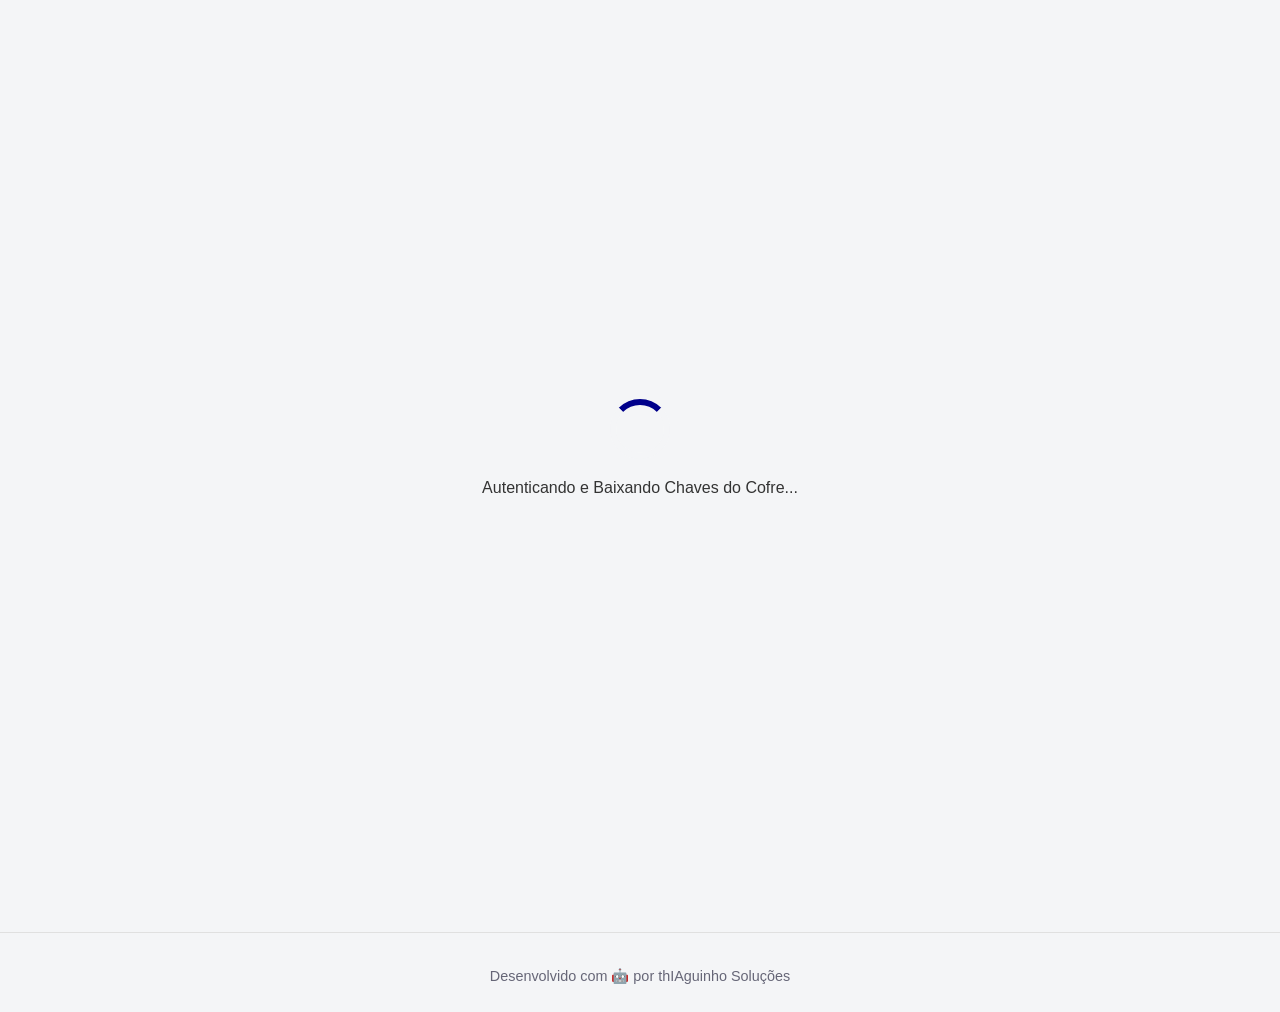
==== commit a9b81738: "Update app.html" ====
--- a/app.html
+++ b/app.html
@@ -13,7 +13,6 @@
     <link href="https://cdn.jsdelivr.net/npm/boxicons@2.1.4/css/boxicons.min.css" rel="stylesheet">
     <meta name="theme-color" content="#00008B">
     <style>
-        /* Estilos Específicos do Módulo Financeiro (Aditivo) */
         .finance-summary { display: grid; grid-template-columns: repeat(auto-fit, minmax(200px, 1fr)); gap: 1rem; margin-bottom: 2rem; }
         .finance-card { background: white; padding: 1.5rem; border-radius: 8px; box-shadow: 0 2px 5px rgba(0,0,0,0.1); text-align: center; border-left: 5px solid #ccc; }
         .finance-card.receita { border-color: var(--success-color); }
@@ -35,29 +34,25 @@
 
     <div id="loader" class="loader-container">
         <div class="loader"></div>
-        <p>Autenticando...</p>
+        <p>Autenticando e Baixando Chaves do Cofre...</p>
     </div>
 
     <div id="app-container" class="hidden">
-        
         <header class="app-header">
             <h1>LeRunners</h1>
             <nav>
                 <button id="nav-planilha-btn" class="btn btn-nav active">
                     <i class='bx bx-calendar'></i> <span>Planilha</span>
                 </button>
-                <!-- BOTÃO FINANCEIRO (NOVO - Inicia Oculto) -->
                 <button id="nav-finance-btn" class="btn btn-nav hidden">
                     <i class='bx bx-dollar-circle'></i> <span>Financeiro</span>
                 </button>
                 <button id="nav-feed-btn" class="btn btn-nav">
                     <i class='bx bx-news'></i> <span>Feed</span>
                 </button>
-
                 <button id="nav-profile-btn" class="btn btn-nav">
                     <i class='bx bx-user-circle'></i> <span>Meu Perfil</span>
                 </button>
-
                 <span id="userDisplay" class="user-display"></span>
                 <button id="logoutButton" class="btn btn-danger">
                     <i class="bx bx-log-out"></i> Sair
@@ -74,31 +69,26 @@
         Desenvolvido com 🤖 por thIAguinho Soluções
     </footer>
 
-    <!-- TEMPLATE DO ADMIN/COACH (PRESERVADO) -->
+    <!-- TEMPLATE DO ADMIN/COACH COM COFRE -->
     <template id="admin-panel-template">
         <div class="admin-dashboard">
             <h2><i class="bx bx-shield-quarter"></i> Painel do Coach</h2>
             
             <div class="panel approval-panel">
                 <h3><i class='bx bx-user-check'></i> Aprovações Pendentes</h3>
-                <div id="pending-list">
-                    <!-- Lista injetada via JS -->
-                </div>
+                <div id="pending-list"></div>
             </div>
 
             <div class="admin-layout">
                 <div class="athlete-list-container panel">
                     <h3><i class='bx bx-group'></i> Meus Atletas</h3>
                     <input type="text" id="athlete-search" class="search-input" placeholder="Pesquisar atleta...">
-                    <div id="athlete-list" class="athlete-list">
-                        <!-- Lista injetada via JS -->
-                    </div>
+                    <div id="athlete-list" class="athlete-list"></div>
                 </div>
                 <div class="athlete-details-container panel">
                     <h3 id="athlete-detail-name">Selecione um Atleta</h3>
                     
                     <div id="athlete-detail-content" class="hidden">
-                        
                         <div class="admin-action-buttons">
                             <button id="delete-athlete-btn" class="btn btn-danger btn-small">
                                 <i class='bx bx-user-x'></i> Excluir Aluno
@@ -108,11 +98,12 @@
                         <div class="admin-tabs">
                             <button class="tab-btn active" data-tab="prescrever">Prescrever</button>
                             <button class="tab-btn" data-tab="kpis">KPIs & IA</button>
+                            <!-- NOVA ABA DO COFRE DE APIS -->
+                            <button class="tab-btn" data-tab="configuracoes">Configurações & APIs</button>
                         </div>
 
                         <div id="admin-tab-prescrever" class="admin-tab-content active">
                             <h4><i class='bx bx-calendar-edit'></i> Prescrever Treino</h4>
-                            
                             <form id="add-workout-form" class="form-minimal">
                                 <div class="form-grid-2col">
                                     <div class="form-group">
@@ -204,9 +195,7 @@
                             </form>
                             <hr>
                             <h4><i class='bx bx-history'></i> Treinos Agendados</h4>
-                            <div id="workouts-list">
-                                <!-- Lista injetada via JS -->
-                            </div>
+                            <div id="workouts-list"></div>
                         </div>
 
                         <div id="admin-tab-kpis" class="admin-tab-content">
@@ -214,11 +203,40 @@
                              <button id="analyze-athlete-btn-ia" class="btn btn-secondary" style="width: 100%; margin-bottom: 1rem;">
                                 <i class='bx bxs-brain'></i> Gerar Nova Análise (Gemini)
                             </button>
-                            
                             <h4><i class='bx bx-save'></i> Histórico de Análises Salvas</h4>
-                            <div id="ia-history-list" class="ia-history-list">
-                                <!-- Lista injetada via JS -->
-                            </div>
+                            <div id="ia-history-list" class="ia-history-list"></div>
+                        </div>
+
+                        <!-- CONTEÚDO DA NOVA ABA DE CONFIGURAÇÕES -->
+                        <div id="admin-tab-configuracoes" class="admin-tab-content">
+                            <h4><i class='bx bx-cog'></i> Cofre de Chaves e APIs</h4>
+                            <p style="font-size: 0.85rem; color: var(--text-light); margin-bottom: 1rem;">
+                                As chaves cadastradas aqui são criptografadas pelo Firebase e injetadas na plataforma sem expor no código fonte.
+                            </p>
+                            <form id="api-config-form" class="form-minimal">
+                                <div class="form-group">
+                                    <label>Chave do Google Maps (Necessário para GPS Tracker do Atleta)</label>
+                                    <input type="password" id="config-maps-key" placeholder="AIzaSy...">
+                                </div>
+                                <div class="form-group">
+                                    <label>Chave do Google Gemini 2.0 (Necessário para IA)</label>
+                                    <input type="password" id="config-gemini-key" placeholder="AIzaSy...">
+                                </div>
+                                <fieldset class="workout-fieldset">
+                                    <legend>Banco de Imagens (Cloudinary)</legend>
+                                    <div class="form-grid-2col">
+                                        <div class="form-group">
+                                            <label>Cloud Name</label>
+                                            <input type="text" id="config-cloud-name" placeholder="Ex: djtiaygrs">
+                                        </div>
+                                        <div class="form-group">
+                                            <label>Upload Preset (Unsigned)</label>
+                                            <input type="password" id="config-cloud-preset" placeholder="Ex: LeRunners">
+                                        </div>
+                                    </div>
+                                </fieldset>
+                                <button type="submit" class="btn btn-primary"><i class='bx bx-save'></i> Salvar Configurações no Cofre</button>
+                            </form>
                         </div>
 
                     </div>
@@ -227,7 +245,40 @@
         </div>
     </template>
 
-    <!-- NOVO TEMPLATE: FINANCEIRO (ADAPTADO) -->
+    <!-- TEMPLATE DO ATLETA COM BOTÃO STRAVA/GPS -->
+    <template id="atleta-panel-template">
+        <div class="atleta-dashboard">
+            <div class="atleta-header">
+                <h2><i class="bx bx-run"></i> Minha Planilha</h2>
+                <div style="display:flex; gap:10px;">
+                    <!-- BOTÃO NOVO: Acessa o Tracker Proprietário do LeRunners -->
+                    <button id="start-gps-run-btn" class="btn" style="background-color: #fc4c02; color: white;" onclick="if(window.GPSTracker) window.GPSTracker.open();">
+                        <i class='bx bx-navigation'></i> Correr Agora (GPS)
+                    </button>
+                    <button id="log-manual-activity-btn" class="btn btn-primary">
+                        <i class='bx bx-plus-medical'></i> Registrar Manual
+                    </button>
+                </div>
+            </div>
+            <p class="subtitle">Olá, <span id="atleta-welcome-name"></span>! Estes são seus próximos treinos.</p>
+            
+            <div id="atleta-workouts-container" class="panel">
+                <h4>Meus Treinos</h4>
+                <div id="atleta-workouts-list"></div>
+            </div>
+        </div>
+    </template>
+
+    <!-- TEMPLATE DO FEED -->
+    <template id="feed-panel-template">
+        <div class="feed-dashboard">
+            <h2><i class='bx bx-news'></i> Feed da Equipe</h2>
+            <p class="subtitle">Veja o que a equipe está fazendo e deixe seu feedback.</p>
+            <div id="feed-list" class="feed-list"></div>
+        </div>
+    </template>
+
+    <!-- TEMPLATE DO FINANCEIRO -->
     <template id="finance-panel-template">
         <div class="finance-dashboard">
             <h2><i class='bx bx-dollar-circle'></i> Gestão Financeira</h2>
@@ -268,29 +319,24 @@
                             <div class="form-group">
                                 <label>Categoria</label>
                                 <select id="fin-category" required>
-                                    <!-- Opções mudam via JS -->
                                     <option value="Mensalidade">Mensalidade</option>
                                     <option value="Venda">Venda de Produto</option>
                                     <option value="Outro">Outro</option>
                                 </select>
                             </div>
                         </div>
-                        
-                        <!-- Campos Dinâmicos -->
                         <div id="fin-student-selector" class="form-group hidden">
                             <label>Aluno</label>
                             <select id="fin-student-select">
                                 <option value="">Selecione o Aluno...</option>
                             </select>
                         </div>
-                        
                         <div id="fin-product-selector" class="form-group hidden">
                             <label>Produto do Estoque</label>
                             <select id="fin-product-select">
                                 <option value="">Selecione o Produto...</option>
                             </select>
                         </div>
-
                         <div class="form-grid-2col">
                             <div class="form-group">
                                 <label>Descrição</label>
@@ -308,23 +354,14 @@
                         <button type="submit" class="btn btn-success">Salvar Lançamento</button>
                     </form>
                 </div>
-
                 <div class="panel">
                     <h3>Histórico de Transações</h3>
                     <div class="table-responsive">
                         <table class="data-table">
                             <thead>
-                                <tr>
-                                    <th>Data</th>
-                                    <th>Descrição</th>
-                                    <th>Cat.</th>
-                                    <th>Valor</th>
-                                    <th>Ações</th>
-                                </tr>
+                                <tr><th>Data</th><th>Descrição</th><th>Cat.</th><th>Valor</th><th>Ações</th></tr>
                             </thead>
-                            <tbody id="finance-transactions-list">
-                                <!-- Injetado via JS -->
-                            </tbody>
+                            <tbody id="finance-transactions-list"></tbody>
                         </table>
                     </div>
                 </div>
@@ -336,42 +373,20 @@
                     <h3>Cadastrar Produto</h3>
                     <form id="finance-product-form" class="form-minimal">
                         <div class="form-grid-4col">
-                            <div class="form-group">
-                                <label>Nome do Produto</label>
-                                <input type="text" id="prod-name" placeholder="Ex: Camiseta P" required>
-                            </div>
-                            <div class="form-group">
-                                <label>Preço Venda (R$)</label>
-                                <input type="number" id="prod-price" step="0.01" required>
-                            </div>
-                            <div class="form-group">
-                                <label>Custo (R$)</label>
-                                <input type="number" id="prod-cost" step="0.01">
-                            </div>
-                            <div class="form-group">
-                                <label>Qtd. Inicial</label>
-                                <input type="number" id="prod-qty" required>
-                            </div>
+                            <div class="form-group"><label>Nome do Produto</label><input type="text" id="prod-name" required></div>
+                            <div class="form-group"><label>Preço Venda (R$)</label><input type="number" id="prod-price" step="0.01" required></div>
+                            <div class="form-group"><label>Custo (R$)</label><input type="number" id="prod-cost" step="0.01"></div>
+                            <div class="form-group"><label>Qtd. Inicial</label><input type="number" id="prod-qty" required></div>
                         </div>
                         <button type="submit" class="btn btn-primary">Adicionar ao Estoque</button>
                     </form>
                 </div>
-
                 <div class="panel">
                     <h3>Estoque Atual</h3>
                     <div class="table-responsive">
                         <table class="data-table">
-                            <thead>
-                                <tr>
-                                    <th>Produto</th>
-                                    <th>Preço Venda</th>
-                                    <th>Qtd.</th>
-                                    <th>Ações</th>
-                                </tr>
-                            </thead>
-                            <tbody id="finance-inventory-list">
-                                <!-- Injetado via JS -->
-                            </tbody>
+                            <thead><tr><th>Produto</th><th>Preço Venda</th><th>Qtd.</th><th>Ações</th></tr></thead>
+                            <tbody id="finance-inventory-list"></tbody>
                         </table>
                     </div>
                 </div>
@@ -379,39 +394,46 @@
         </div>
     </template>
 
-    <!-- TEMPLATE DO ATLETA (PRESERVADO) -->
-    <template id="atleta-panel-template">
-        <div class="atleta-dashboard">
-            <div class="atleta-header">
-                <h2><i class="bx bx-run"></i> Minha Planilha</h2>
-                <button id="log-manual-activity-btn" class="btn btn-primary">
-                    <i class='bx bx-plus-medical'></i> Registrar Atividade
-                </button>
-            </div>
-            <p class="subtitle">Olá, <span id="atleta-welcome-name"></span>! Estes são seus próximos treinos.</p>
+    <!-- NOVO MODAL: LERUNNERS GPS TRACKER -->
+    <div id="gps-tracker-modal" class="modal-overlay hidden" style="z-index: 3000; padding: 0;">
+        <div style="width: 100%; height: 100%; background: white; display: flex; flex-direction: column;">
+            <div style="padding: 15px; background: var(--primary-color); color: white; display: flex; justify-content: space-between; align-items: center;">
+                <h3 style="margin: 0; color: white; font-size: 1.2rem;"><i class='bx bx-run'></i> LeRunners GPS</h3>
+                <button class="close-btn" id="close-gps-tracker" onclick="if(window.GPSTracker) window.GPSTracker.close();" style="color: white; font-size: 2rem;">&times;</button>
+            </div>
             
-            <div id="atleta-workouts-container" class="panel">
-                <h4>Meus Treinos</h4>
-                <div id="atleta-workouts-list">
-                    <!-- Lista injetada via JS -->
-                </div>
-            </div>
-        </div>
-    </template>
-
-    <!-- TEMPLATE DO FEED (PRESERVADO) -->
-    <template id="feed-panel-template">
-        <div class="feed-dashboard">
-            <h2><i class='bx bx-news'></i> Feed da Equipe</h2>
-            <p class="subtitle">Veja o que a equipe está fazendo e deixe seu feedback.</p>
-            <div id="feed-list" class="feed-list">
-                <!-- Lista injetada via JS -->
-            </div>
-        </div>
-    </template>
-
-
-    <!-- MODAIS E COMPONENTES GLOBAIS (PRESERVADOS) -->
+            <div id="gps-map" style="flex-grow: 1; background: #e2e8f0; position: relative;">
+                <div style="position: absolute; top: 10px; left: 10px; right: 10px; background: rgba(255,255,255,0.95); padding: 15px; border-radius: 12px; box-shadow: 0 4px 10px rgba(0,0,0,0.1); z-index: 10; display: grid; grid-template-columns: 1fr 1fr 1fr; text-align: center;">
+                    <div class="gps-stat-box">
+                        <span class="gps-stat-label">Tempo</span>
+                        <div id="gps-time" class="gps-stat-value">00:00</div>
+                    </div>
+                    <div class="gps-stat-box" style="border-left: 1px solid #ccc; border-right: 1px solid #ccc;">
+                        <span class="gps-stat-label">Distância</span>
+                        <div id="gps-distance" class="gps-stat-value" style="color: #fc4c02;">0.00 <span style="font-size: 0.8rem;">km</span></div>
+                    </div>
+                    <div class="gps-stat-box">
+                        <span class="gps-stat-label">Ritmo (Pace)</span>
+                        <div id="gps-pace" class="gps-stat-value">--:--</div>
+                    </div>
+                </div>
+                
+                <div style="position: absolute; bottom: 30px; left: 0; right: 0; display: flex; justify-content: center; gap: 20px; z-index: 10;">
+                    <button id="btn-gps-start" class="btn-gps-action" style="background: var(--success-color);" onclick="if(window.GPSTracker) window.GPSTracker.start();">
+                        <i class='bx bx-play'></i>
+                    </button>
+                    <button id="btn-gps-pause" class="btn-gps-action hidden" style="background: var(--warning-color);" onclick="if(window.GPSTracker) window.GPSTracker.pause();">
+                        <i class='bx bx-pause'></i>
+                    </button>
+                    <button id="btn-gps-stop" class="btn-gps-action hidden" style="background: var(--danger-color);" onclick="if(window.GPSTracker) window.GPSTracker.stop();">
+                        <i class='bx bx-stop'></i>
+                    </button>
+                </div>
+            </div>
+        </div>
+    </div>
+
+    <!-- MODAIS ORIGINAIS PRESERVADOS -->
     <div id="feedback-modal" class="modal-overlay hidden">
         <div class="modal-content">
             <div class="modal-header">
@@ -422,7 +444,6 @@
                 <form id="feedback-form">
                     <input type="hidden" id="feedback-workout-id">
                     <input type="hidden" id="feedback-workout-owner-id">
-                    
                     <fieldset>
                         <legend>Status do Treino</legend>
                         <div class="form-group">
@@ -438,36 +459,27 @@
                             <label for="workout-feedback-text">Como você se sentiu? (Obrigatório)</label>
                             <textarea id="workout-feedback-text" rows="3" placeholder="Ex: Senti o joelho no final, mas o pace foi bom..." required></textarea>
                         </div>
-                        
                         <div class="form-group">
                             <label for="photo-upload-input">Anexar Foto (Opcional - Gemini pode ler dados do Strava)</label>
                             <input type="file" id="photo-upload-input" accept="image/*">
                             <p id="photo-upload-feedback" class="upload-feedback"></p>
                         </div>
-                        
                         <fieldset id="strava-data-display" class="strava-data-display hidden">
                             <legend><i class='bx bxl-strava'></i> Dados Extraídos (Gemini Vision)</legend>
                             <p id="strava-data-distancia"></p>
                             <p id="strava-data-tempo"></p>
                             <p id="strava-data-ritmo"></p>
                         </fieldset>
-
                         <button type="submit" id="save-feedback-btn" class="btn btn-primary">Salvar Feedback</button>
                     </fieldset>
                 </form>
-                
                 <hr>
-
                 <fieldset>
                     <legend>Comentários (Coach/Atleta)</legend>
-                    <div id="comments-list" class="comments-list">
-                        <!-- Comentários via JS -->
-                    </div>
+                    <div id="comments-list" class="comments-list"></div>
                     <form id="comment-form" class="comment-form">
                         <input type="text" id="comment-input" placeholder="Escreva um comentário..." required>
-                        <button type="submit" class="btn btn-secondary btn-small">
-                            <i class='bx bxs-send'></i>
-                        </button>
+                        <button type="submit" class="btn btn-secondary btn-small"><i class='bx bxs-send'></i></button>
                     </form>
                 </fieldset>
             </div>
@@ -500,13 +512,12 @@
                         </div>
                         <div class="form-group">
                             <label for="log-activity-title">Título</label>
-                            <input type="text" id="log-activity-title" placeholder="Ex: 5k na chuva" required>
+                            <input type="text" id="log-activity-title" required>
                         </div>
                         <div class="form-group">
                             <label for="log-activity-feedback">Como você se sentiu? (Feedback)</label>
-                            <textarea id="log-activity-feedback" rows="3" placeholder="Ex: Foi ótimo, me senti forte..." required></textarea>
-                        </div>
-                        
+                            <textarea id="log-activity-feedback" rows="3" required></textarea>
+                        </div>
                         <button type="submit" class="btn btn-primary">Salvar Atividade</button>
                     </fieldset>
                 </form>
@@ -520,11 +531,7 @@
                 <h3><i class='bx bxs-heart'></i> Curtidas</h3>
                 <button class="close-btn" id="close-who-liked-modal">&times;</button>
             </div>
-            <div class="modal-body">
-                <ul id="who-liked-list">
-                    <!-- Lista via JS -->
-                </ul>
-            </div>
+            <div class="modal-body"><ul id="who-liked-list"></ul></div>
         </div>
     </div>
 
@@ -538,9 +545,7 @@
                 <pre id="ia-analysis-output">Gerando relatório...</pre>
             </div>
             <div class="modal-footer">
-                <button id="save-ia-analysis-btn" class="btn btn-primary hidden">
-                    <i class="bx bx-save"></i> Salvar Análise
-                </button>
+                <button id="save-ia-analysis-btn" class="btn btn-primary hidden"><i class="bx bx-save"></i> Salvar Análise</button>
             </div>
         </div>
     </div>
@@ -555,25 +560,16 @@
                 <form id="profile-form">
                     <fieldset>
                         <legend>Minhas Informações</legend>
-                        
                         <div class="profile-pic-container">
-                            <img src="https://placehold.co/150x150/4169E1/FFFFFF?text=Atleta" alt="Foto do Perfil" id="profile-pic-preview" class="profile-pic-preview">
-                        </div>
-
+                            <img src="https://placehold.co/150x150/4169E1/FFFFFF?text=Atleta" alt="Foto" id="profile-pic-preview" class="profile-pic-preview">
+                        </div>
                         <div class="form-group">
                             <label for="profile-pic-upload">Alterar Foto (Opcional)</label>
                             <input type="file" id="profile-pic-upload" accept="image/*">
                             <p id="profile-upload-feedback" class="upload-feedback"></p>
                         </div>
-                        <div class="form-group">
-                            <label for="profile-name">Nome Completo</label>
-                            <input type="text" id="profile-name" required>
-                        </div>
-                        <div class="form-group">
-                            <label for="profile-bio">Biografia (Opcional)</label>
-                            <textarea id="profile-bio" rows="3" placeholder="Fale um pouco sobre você, seus objetivos..."></textarea>
-                        </div>
-                        
+                        <div class="form-group"><label for="profile-name">Nome Completo</label><input type="text" id="profile-name" required></div>
+                        <div class="form-group"><label for="profile-bio">Biografia (Opcional)</label><textarea id="profile-bio" rows="3"></textarea></div>
                         <button type="submit" id="save-profile-btn" class="btn btn-primary">Salvar Perfil</button>
                     </fieldset>
                 </form>
@@ -589,13 +585,14 @@
             </div>
             <div class="modal-body">
                 <div class="profile-pic-container">
-                    <img src="https://placehold.co/150x150/4169E1/FFFFFF?text=Atleta" alt="Foto do Atleta" id="view-profile-pic" class="profile-pic-preview">
+                    <img src="https://placehold.co/150x150/4169E1/FFFFFF?text=Atleta" id="view-profile-pic" class="profile-pic-preview">
                 </div>
                 <h2 id="view-profile-name" class="view-profile-name">Carregando...</h2>
                 <p id="view-profile-bio" class="view-profile-bio">Carregando...</p>
             </div>
         </div>
     </div>
+    
     <script src="https://www.gstatic.com/firebasejs/8.10.1/firebase-app.js"></script>
     <script src="https://www.gstatic.com/firebasejs/8.10.1/firebase-auth.js"></script>
     <script src="https://www.gstatic.com/firebasejs/8.10.1/firebase-database.js"></script>
@@ -604,18 +601,5 @@
     <script src="js/config.js"></script>
     <script src="js/app.js"></script> 
     <script src="js/panels.js"></script> 
-    <script>
-        if ('serviceWorker' in navigator) {
-            window.addEventListener('load', () => {
-                navigator.serviceWorker.register('./service-worker.js')
-                    .then(registration => {
-                        console.log('Service Worker registrado com sucesso:', registration.scope);
-                    })
-                    .catch(error => {
-                        console.error('Falha ao registrar Service Worker:', error);
-                    });
-            });
-        }
-    </script>
 </body>
-</html>+</html>
--- a/css/styles.css
+++ b/css/styles.css
@@ -767,7 +767,7 @@
 
 
 /* =================================================================== */
-/* 9. MODAIS (V3.2)
+/* 9. MODAIS E GPS TRACKER (V3.2 + GPS)
 /* =================================================================== */
 .modal-overlay {
     position: fixed;
@@ -932,8 +932,45 @@
     border-radius: var(--border-radius);
     min-height: 50px;
 }
-/* =================================================================== */
-
+
+/* =================================================================== */
+/* COMPONENTES DO GPS TRACKER LERUNNERS
+/* =================================================================== */
+.gps-stat-box {
+    display: flex;
+    flex-direction: column;
+    justify-content: center;
+}
+.gps-stat-label {
+    font-size: 0.75rem;
+    color: #888;
+    font-weight: 700;
+    text-transform: uppercase;
+    letter-spacing: 1px;
+}
+.gps-stat-value {
+    font-size: 1.8rem;
+    font-weight: 900;
+    color: #222;
+    line-height: 1.2;
+}
+.btn-gps-action {
+    width: 75px; 
+    height: 75px; 
+    border-radius: 50%; 
+    color: white; 
+    font-size: 2.5rem; 
+    border: 4px solid white; 
+    box-shadow: 0 6px 16px rgba(0,0,0,0.25); 
+    display: flex; 
+    justify-content: center; 
+    align-items: center; 
+    cursor: pointer;
+    transition: transform 0.1s;
+}
+.btn-gps-action:active {
+    transform: scale(0.95);
+}
 
 /* =================================================================== */
 /* 10. RESPONSIVIDADE
